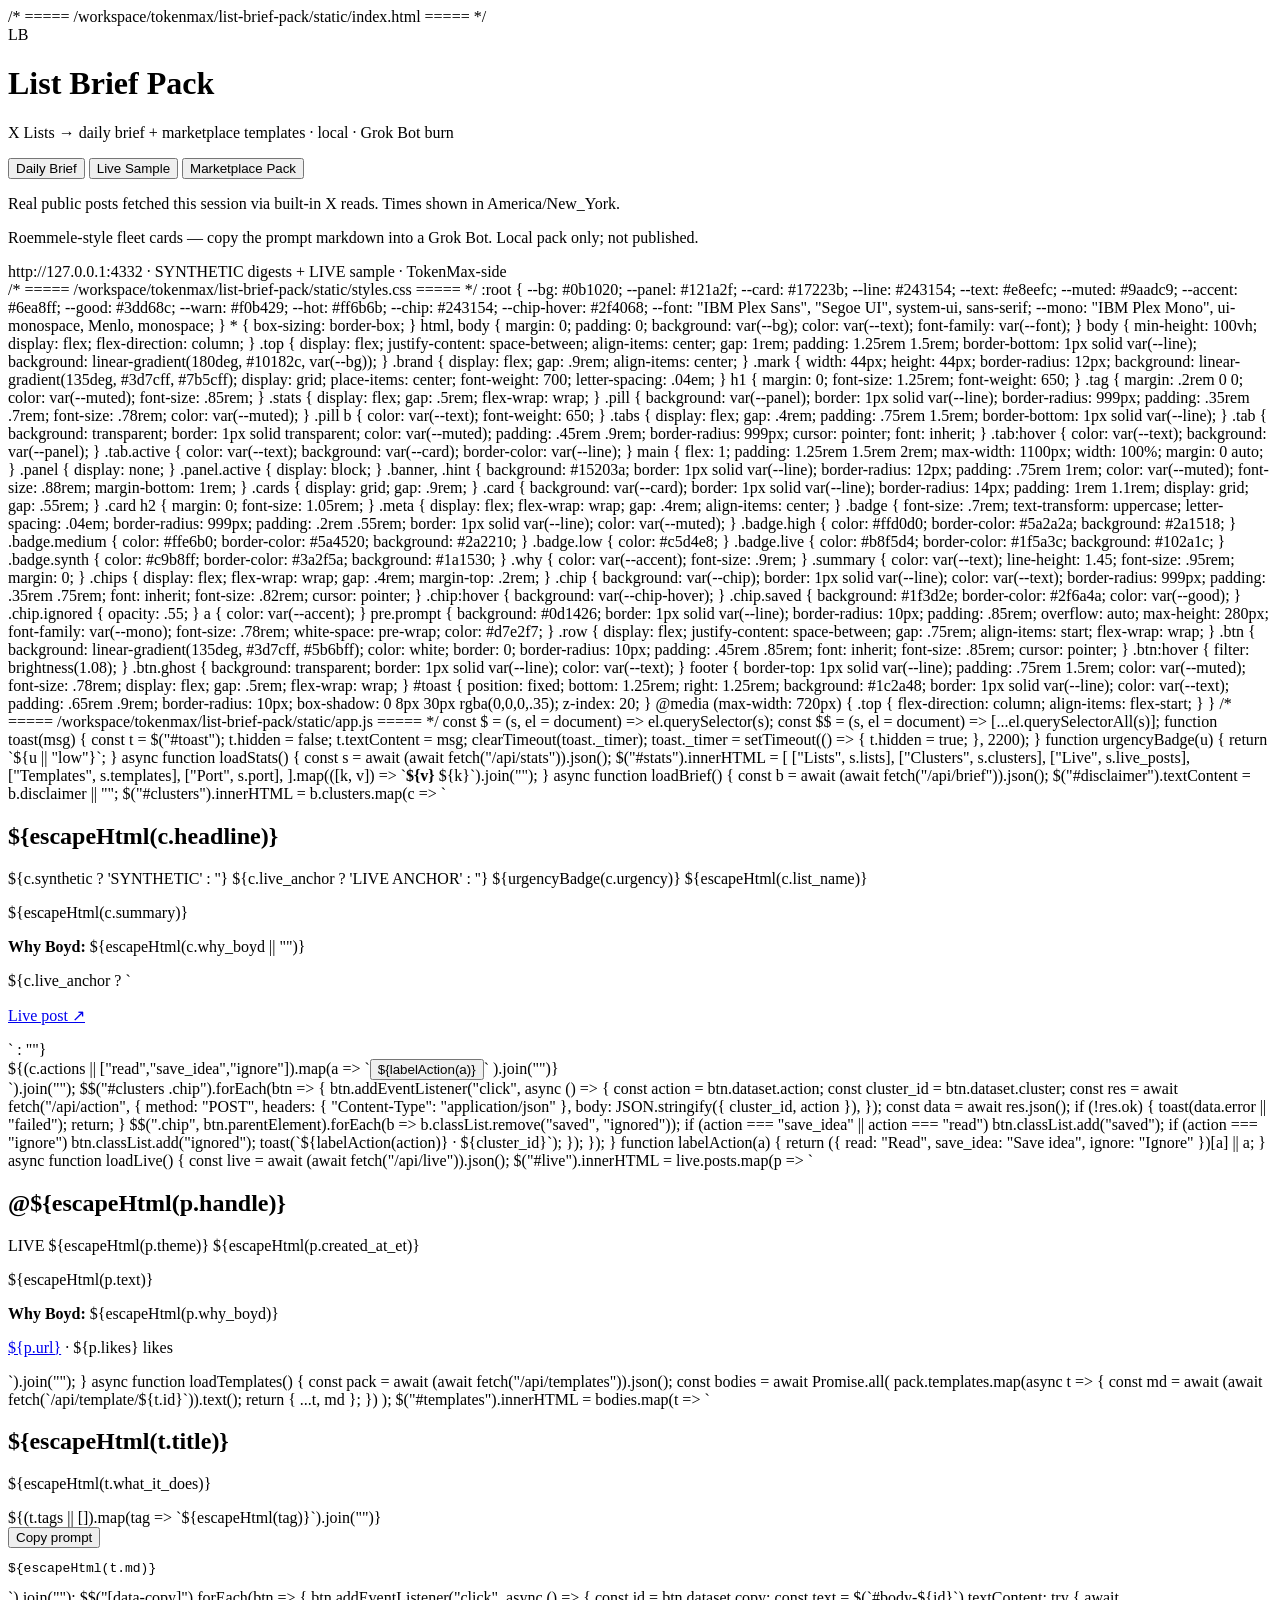
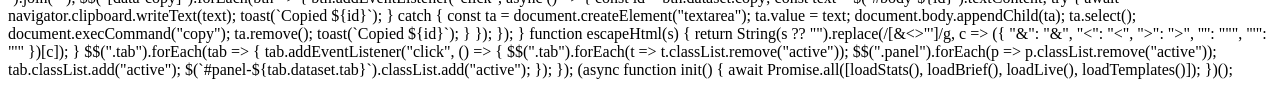
==== seeds/seed-list-brief-pack.html @ b62b56b2 "Initial public release" ====
/* ===== /workspace/tokenmax/list-brief-pack/static/index.html ===== */
<!DOCTYPE html>
<html lang="en">
<head>
  <meta charset="utf-8" />
  <meta name="viewport" content="width=device-width, initial-scale=1" />
  <title>List Brief Pack</title>
  <link rel="stylesheet" href="/styles.css" />
</head>
<body>
  <header class="top">
    <div class="brand">
      <div class="mark">LB</div>
      <div>
        <h1>List Brief Pack</h1>
        <p class="tag">X Lists → daily brief + marketplace templates · local · Grok Bot burn</p>
      </div>
    </div>
    <div class="stats" id="stats"></div>
  </header>

  <nav class="tabs" role="tablist">
    <button class="tab active" data-tab="brief">Daily Brief</button>
    <button class="tab" data-tab="live">Live Sample</button>
    <button class="tab" data-tab="pack">Marketplace Pack</button>
  </nav>

  <main>
    <section id="panel-brief" class="panel active">
      <div class="banner" id="disclaimer"></div>
      <div id="clusters" class="cards"></div>
    </section>

    <section id="panel-live" class="panel">
      <p class="hint">Real public posts fetched this session via built-in X reads. Times shown in America/New_York.</p>
      <div id="live" class="cards"></div>
    </section>

    <section id="panel-pack" class="panel">
      <p class="hint">Roemmele-style fleet cards — copy the prompt markdown into a Grok Bot. Local pack only; not published.</p>
      <div id="templates" class="cards"></div>
    </section>
  </main>

  <footer>
    <span>http://127.0.0.1:4332</span>
    <span>· SYNTHETIC digests + LIVE sample · TokenMax-side</span>
  </footer>

  <div id="toast" hidden></div>
  <script src="/app.js"></script>
</body>
</html>

/* ===== /workspace/tokenmax/list-brief-pack/static/styles.css ===== */
:root {
  --bg: #0b1020;
  --panel: #121a2f;
  --card: #17223b;
  --line: #243154;
  --text: #e8eefc;
  --muted: #9aadc9;
  --accent: #6ea8ff;
  --good: #3dd68c;
  --warn: #f0b429;
  --hot: #ff6b6b;
  --chip: #243154;
  --chip-hover: #2f4068;
  --font: "IBM Plex Sans", "Segoe UI", system-ui, sans-serif;
  --mono: "IBM Plex Mono", ui-monospace, Menlo, monospace;
}
* { box-sizing: border-box; }
html, body { margin: 0; padding: 0; background: var(--bg); color: var(--text); font-family: var(--font); }
body { min-height: 100vh; display: flex; flex-direction: column; }
.top {
  display: flex; justify-content: space-between; align-items: center; gap: 1rem;
  padding: 1.25rem 1.5rem; border-bottom: 1px solid var(--line);
  background: linear-gradient(180deg, #10182c, var(--bg));
}
.brand { display: flex; gap: .9rem; align-items: center; }
.mark {
  width: 44px; height: 44px; border-radius: 12px;
  background: linear-gradient(135deg, #3d7cff, #7b5cff);
  display: grid; place-items: center; font-weight: 700; letter-spacing: .04em;
}
h1 { margin: 0; font-size: 1.25rem; font-weight: 650; }
.tag { margin: .2rem 0 0; color: var(--muted); font-size: .85rem; }
.stats { display: flex; gap: .5rem; flex-wrap: wrap; }
.pill {
  background: var(--panel); border: 1px solid var(--line); border-radius: 999px;
  padding: .35rem .7rem; font-size: .78rem; color: var(--muted);
}
.pill b { color: var(--text); font-weight: 650; }
.tabs {
  display: flex; gap: .4rem; padding: .75rem 1.5rem; border-bottom: 1px solid var(--line);
}
.tab {
  background: transparent; border: 1px solid transparent; color: var(--muted);
  padding: .45rem .9rem; border-radius: 999px; cursor: pointer; font: inherit;
}
.tab:hover { color: var(--text); background: var(--panel); }
.tab.active { color: var(--text); background: var(--card); border-color: var(--line); }
main { flex: 1; padding: 1.25rem 1.5rem 2rem; max-width: 1100px; width: 100%; margin: 0 auto; }
.panel { display: none; }
.panel.active { display: block; }
.banner, .hint {
  background: #15203a; border: 1px solid var(--line); border-radius: 12px;
  padding: .75rem 1rem; color: var(--muted); font-size: .88rem; margin-bottom: 1rem;
}
.cards { display: grid; gap: .9rem; }
.card {
  background: var(--card); border: 1px solid var(--line); border-radius: 14px;
  padding: 1rem 1.1rem; display: grid; gap: .55rem;
}
.card h2 { margin: 0; font-size: 1.05rem; }
.meta { display: flex; flex-wrap: wrap; gap: .4rem; align-items: center; }
.badge {
  font-size: .7rem; text-transform: uppercase; letter-spacing: .04em;
  border-radius: 999px; padding: .2rem .55rem; border: 1px solid var(--line);
  color: var(--muted);
}
.badge.high { color: #ffd0d0; border-color: #5a2a2a; background: #2a1518; }
.badge.medium { color: #ffe6b0; border-color: #5a4520; background: #2a2210; }
.badge.low { color: #c5d4e8; }
.badge.live { color: #b8f5d4; border-color: #1f5a3c; background: #102a1c; }
.badge.synth { color: #c9b8ff; border-color: #3a2f5a; background: #1a1530; }
.why { color: var(--accent); font-size: .9rem; }
.summary { color: var(--text); line-height: 1.45; font-size: .95rem; margin: 0; }
.chips { display: flex; flex-wrap: wrap; gap: .4rem; margin-top: .2rem; }
.chip {
  background: var(--chip); border: 1px solid var(--line); color: var(--text);
  border-radius: 999px; padding: .35rem .75rem; font: inherit; font-size: .82rem; cursor: pointer;
}
.chip:hover { background: var(--chip-hover); }
.chip.saved { background: #1f3d2e; border-color: #2f6a4a; color: var(--good); }
.chip.ignored { opacity: .55; }
a { color: var(--accent); }
pre.prompt {
  background: #0d1426; border: 1px solid var(--line); border-radius: 10px;
  padding: .85rem; overflow: auto; max-height: 280px;
  font-family: var(--mono); font-size: .78rem; white-space: pre-wrap; color: #d7e2f7;
}
.row { display: flex; justify-content: space-between; gap: .75rem; align-items: start; flex-wrap: wrap; }
.btn {
  background: linear-gradient(135deg, #3d7cff, #5b6bff); color: white; border: 0;
  border-radius: 10px; padding: .45rem .85rem; font: inherit; font-size: .85rem; cursor: pointer;
}
.btn:hover { filter: brightness(1.08); }
.btn.ghost { background: transparent; border: 1px solid var(--line); color: var(--text); }
footer {
  border-top: 1px solid var(--line); padding: .75rem 1.5rem; color: var(--muted);
  font-size: .78rem; display: flex; gap: .5rem; flex-wrap: wrap;
}
#toast {
  position: fixed; bottom: 1.25rem; right: 1.25rem; background: #1c2a48;
  border: 1px solid var(--line); color: var(--text); padding: .65rem .9rem;
  border-radius: 10px; box-shadow: 0 8px 30px rgba(0,0,0,.35); z-index: 20;
}
@media (max-width: 720px) {
  .top { flex-direction: column; align-items: flex-start; }
}

/* ===== /workspace/tokenmax/list-brief-pack/static/app.js ===== */
const $ = (s, el = document) => el.querySelector(s);
const $$ = (s, el = document) => [...el.querySelectorAll(s)];

function toast(msg) {
  const t = $("#toast");
  t.hidden = false;
  t.textContent = msg;
  clearTimeout(toast._timer);
  toast._timer = setTimeout(() => { t.hidden = true; }, 2200);
}

function urgencyBadge(u) {
  return `<span class="badge ${u || "low"}">${u || "low"}</span>`;
}

async function loadStats() {
  const s = await (await fetch("/api/stats")).json();
  $("#stats").innerHTML = [
    ["Lists", s.lists],
    ["Clusters", s.clusters],
    ["Live", s.live_posts],
    ["Templates", s.templates],
    ["Port", s.port],
  ].map(([k, v]) => `<span class="pill"><b>${v}</b> ${k}</span>`).join("");
}

async function loadBrief() {
  const b = await (await fetch("/api/brief")).json();
  $("#disclaimer").textContent = b.disclaimer || "";
  $("#clusters").innerHTML = b.clusters.map(c => `
    <article class="card" data-id="${c.id}">
      <div class="row">
        <h2>${escapeHtml(c.headline)}</h2>
        <div class="meta">
          ${c.synthetic ? '<span class="badge synth">SYNTHETIC</span>' : ''}
          ${c.live_anchor ? '<span class="badge live">LIVE ANCHOR</span>' : ''}
          ${urgencyBadge(c.urgency)}
          <span class="badge">${escapeHtml(c.list_name)}</span>
        </div>
      </div>
      <p class="summary">${escapeHtml(c.summary)}</p>
      <p class="why"><strong>Why Boyd:</strong> ${escapeHtml(c.why_boyd || "")}</p>
      ${c.live_anchor ? `<p><a href="${c.live_anchor}" target="_blank" rel="noopener">Live post ↗</a></p>` : ""}
      <div class="chips">
        ${(c.actions || ["read","save_idea","ignore"]).map(a =>
          `<button class="chip" data-action="${a}" data-cluster="${c.id}">${labelAction(a)}</button>`
        ).join("")}
      </div>
    </article>
  `).join("");

  $$("#clusters .chip").forEach(btn => {
    btn.addEventListener("click", async () => {
      const action = btn.dataset.action;
      const cluster_id = btn.dataset.cluster;
      const res = await fetch("/api/action", {
        method: "POST",
        headers: { "Content-Type": "application/json" },
        body: JSON.stringify({ cluster_id, action }),
      });
      const data = await res.json();
      if (!res.ok) { toast(data.error || "failed"); return; }
      $$(".chip", btn.parentElement).forEach(b => b.classList.remove("saved", "ignored"));
      if (action === "save_idea" || action === "read") btn.classList.add("saved");
      if (action === "ignore") btn.classList.add("ignored");
      toast(`${labelAction(action)} · ${cluster_id}`);
    });
  });
}

function labelAction(a) {
  return ({ read: "Read", save_idea: "Save idea", ignore: "Ignore" })[a] || a;
}

async function loadLive() {
  const live = await (await fetch("/api/live")).json();
  $("#live").innerHTML = live.posts.map(p => `
    <article class="card">
      <div class="row">
        <h2>@${escapeHtml(p.handle)}</h2>
        <div class="meta">
          <span class="badge live">LIVE</span>
          <span class="badge">${escapeHtml(p.theme)}</span>
          <span class="badge">${escapeHtml(p.created_at_et)}</span>
        </div>
      </div>
      <p class="summary">${escapeHtml(p.text)}</p>
      <p class="why"><strong>Why Boyd:</strong> ${escapeHtml(p.why_boyd)}</p>
      <p><a href="${p.url}" target="_blank" rel="noopener">${p.url}</a> · ${p.likes} likes</p>
    </article>
  `).join("");
}

async function loadTemplates() {
  const pack = await (await fetch("/api/templates")).json();
  const bodies = await Promise.all(
    pack.templates.map(async t => {
      const md = await (await fetch(`/api/template/${t.id}`)).text();
      return { ...t, md };
    })
  );
  $("#templates").innerHTML = bodies.map(t => `
    <article class="card" id="tpl-${t.id}">
      <div class="row">
        <div>
          <h2>${escapeHtml(t.title)}</h2>
          <p class="summary">${escapeHtml(t.what_it_does)}</p>
          <div class="meta" style="margin-top:.4rem">
            ${(t.tags || []).map(tag => `<span class="badge">${escapeHtml(tag)}</span>`).join("")}
          </div>
        </div>
        <button class="btn" data-copy="${t.id}">Copy prompt</button>
      </div>
      <pre class="prompt" id="body-${t.id}">${escapeHtml(t.md)}</pre>
    </article>
  `).join("");

  $$("[data-copy]").forEach(btn => {
    btn.addEventListener("click", async () => {
      const id = btn.dataset.copy;
      const text = $(`#body-${id}`).textContent;
      try {
        await navigator.clipboard.writeText(text);
        toast(`Copied ${id}`);
      } catch {
        const ta = document.createElement("textarea");
        ta.value = text; document.body.appendChild(ta); ta.select();
        document.execCommand("copy"); ta.remove();
        toast(`Copied ${id}`);
      }
    });
  });
}

function escapeHtml(s) {
  return String(s ?? "").replace(/[&<>"']/g, c => ({
    "&": "&amp;", "<": "&lt;", ">": "&gt;", '"': "&quot;", "'": "&#39;"
  })[c]);
}

$$(".tab").forEach(tab => {
  tab.addEventListener("click", () => {
    $$(".tab").forEach(t => t.classList.remove("active"));
    $$(".panel").forEach(p => p.classList.remove("active"));
    tab.classList.add("active");
    $(`#panel-${tab.dataset.tab}`).classList.add("active");
  });
});

(async function init() {
  await Promise.all([loadStats(), loadBrief(), loadLive(), loadTemplates()]);
})();
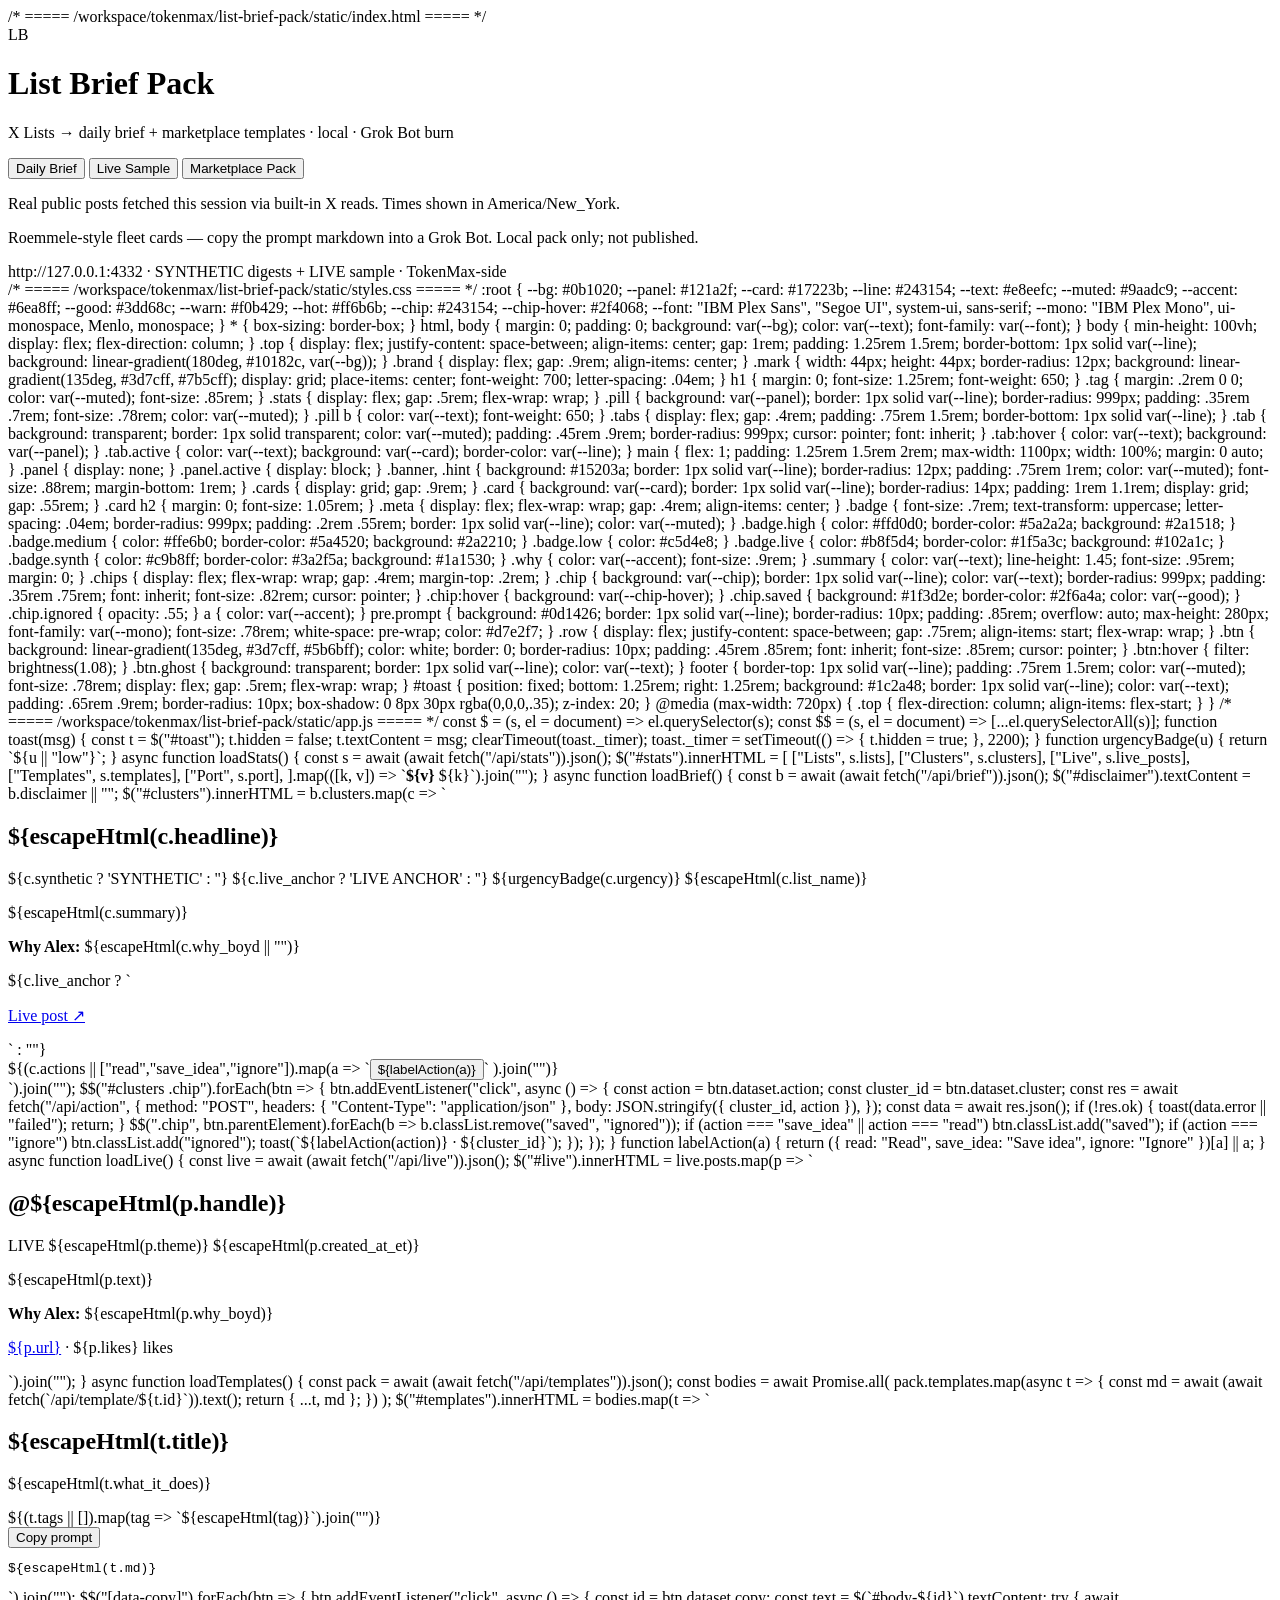
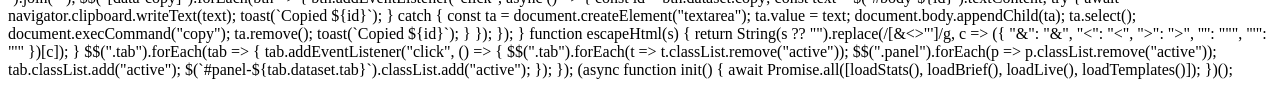
==== commit 4913b21a: "privacy: scrub family names from demo UI Boyd ordered this scrub on Nov 5 (voice) so Demo Director d" ====
--- a/seeds/seed-list-brief-pack.html
+++ b/seeds/seed-list-brief-pack.html
@@ -203,7 +203,7 @@
         </div>
       </div>
       <p class="summary">${escapeHtml(c.summary)}</p>
-      <p class="why"><strong>Why Boyd:</strong> ${escapeHtml(c.why_boyd || "")}</p>
+      <p class="why"><strong>Why Alex:</strong> ${escapeHtml(c.why_boyd || "")}</p>
       ${c.live_anchor ? `<p><a href="${c.live_anchor}" target="_blank" rel="noopener">Live post ↗</a></p>` : ""}
       <div class="chips">
         ${(c.actions || ["read","save_idea","ignore"]).map(a =>
@@ -249,7 +249,7 @@
         </div>
       </div>
       <p class="summary">${escapeHtml(p.text)}</p>
-      <p class="why"><strong>Why Boyd:</strong> ${escapeHtml(p.why_boyd)}</p>
+      <p class="why"><strong>Why Alex:</strong> ${escapeHtml(p.why_boyd)}</p>
       <p><a href="${p.url}" target="_blank" rel="noopener">${p.url}</a> · ${p.likes} likes</p>
     </article>
   `).join("");
